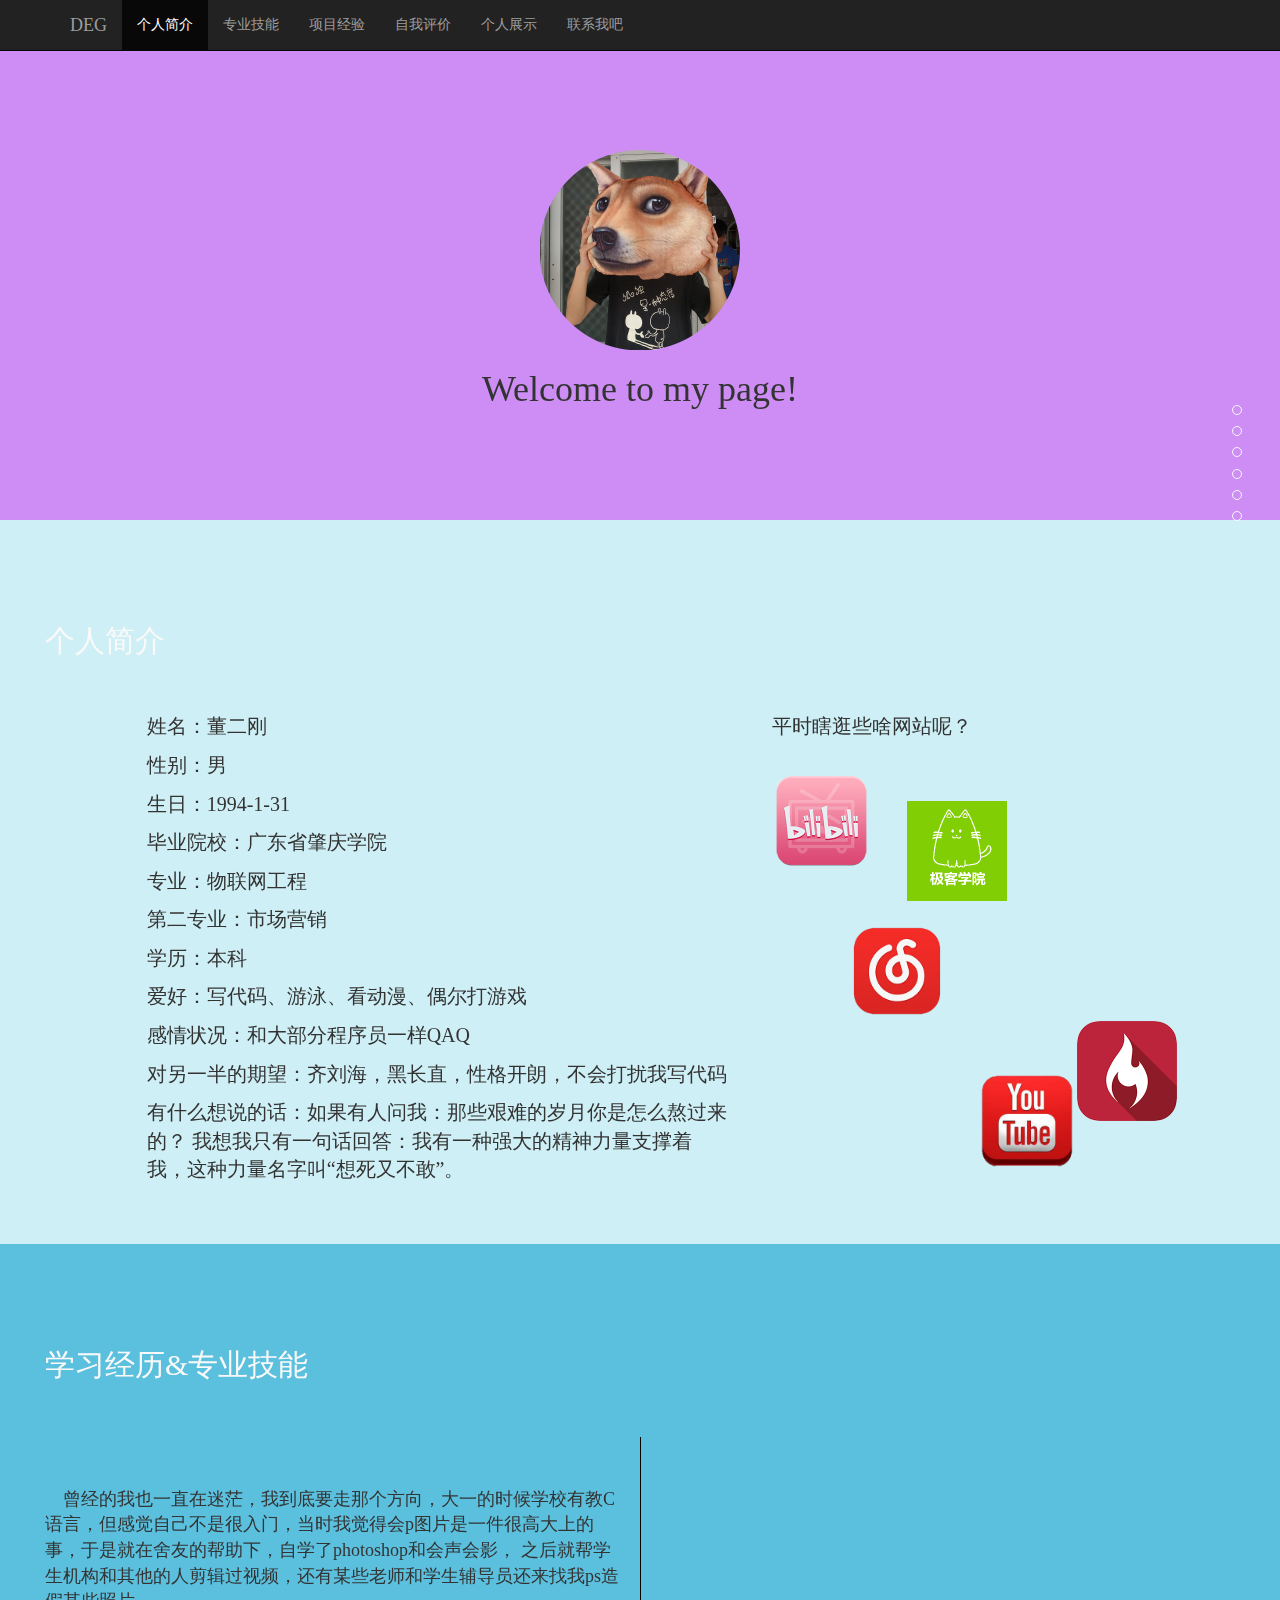
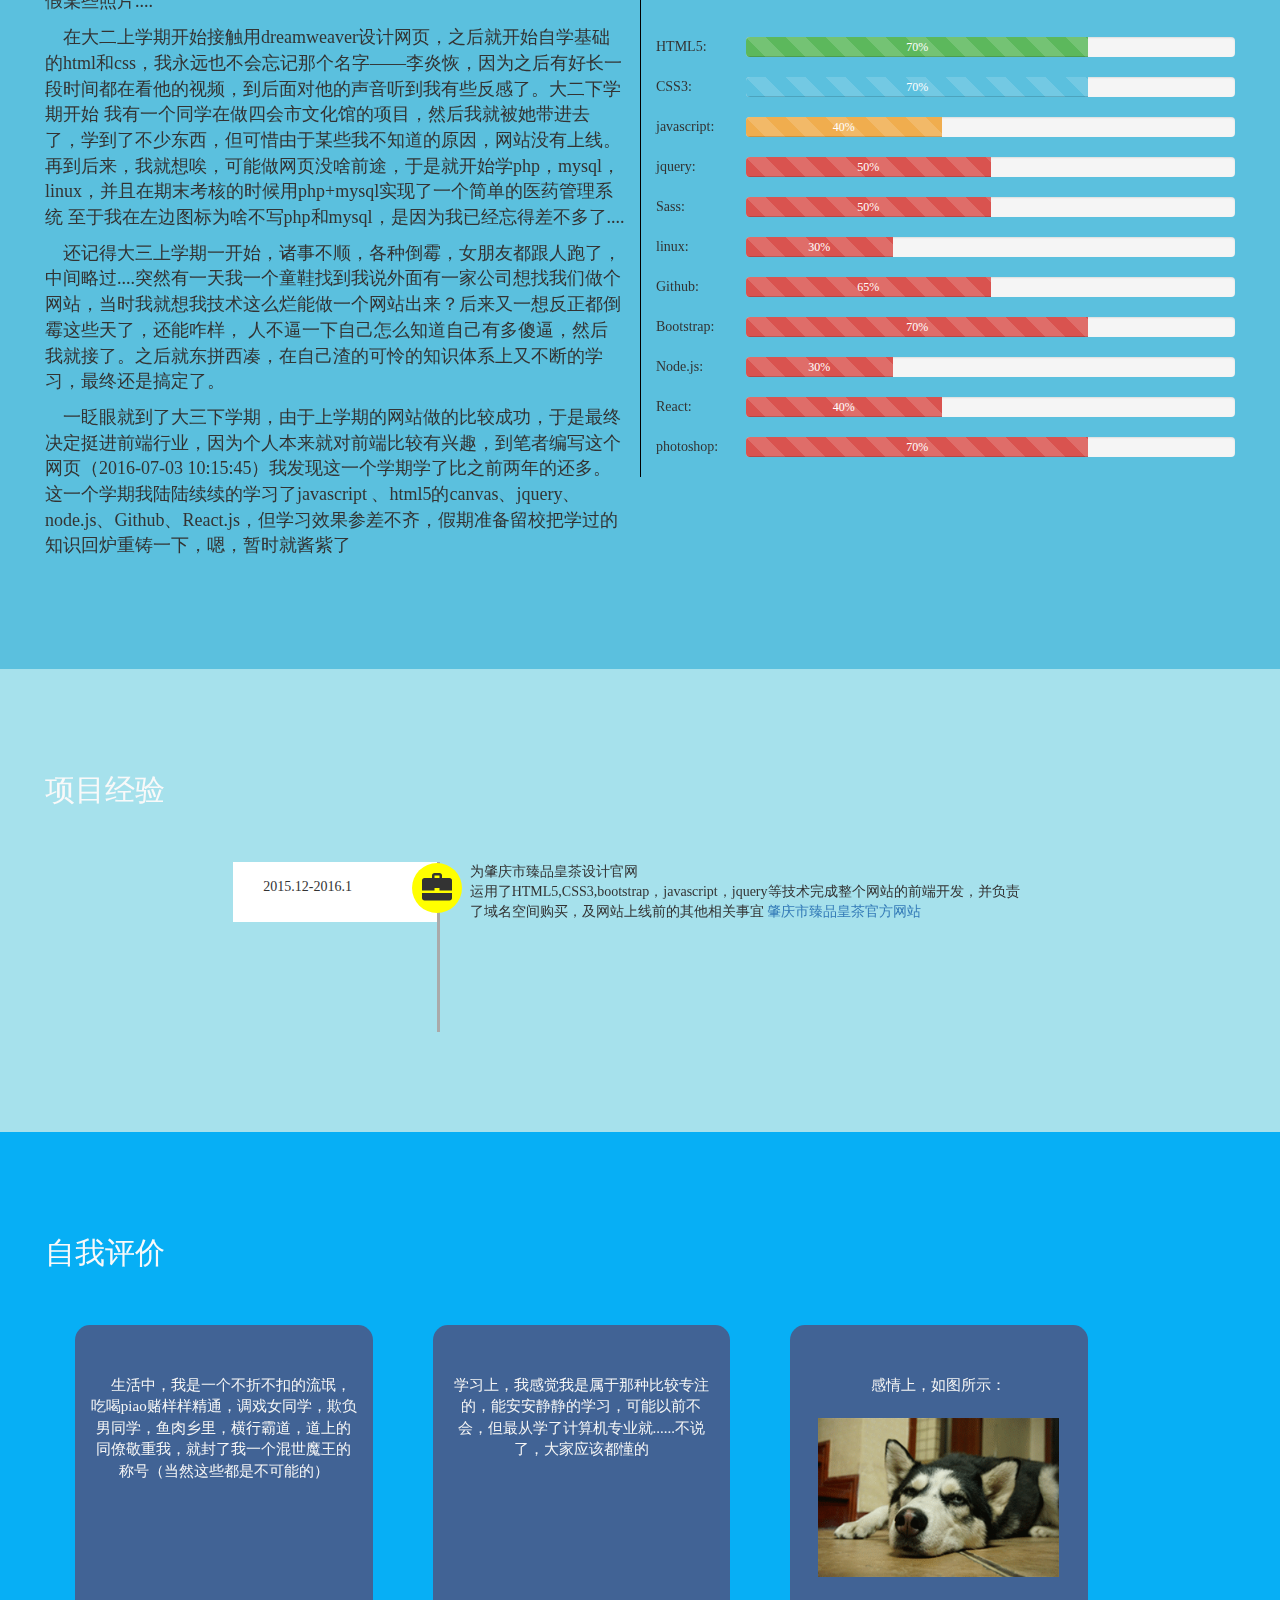
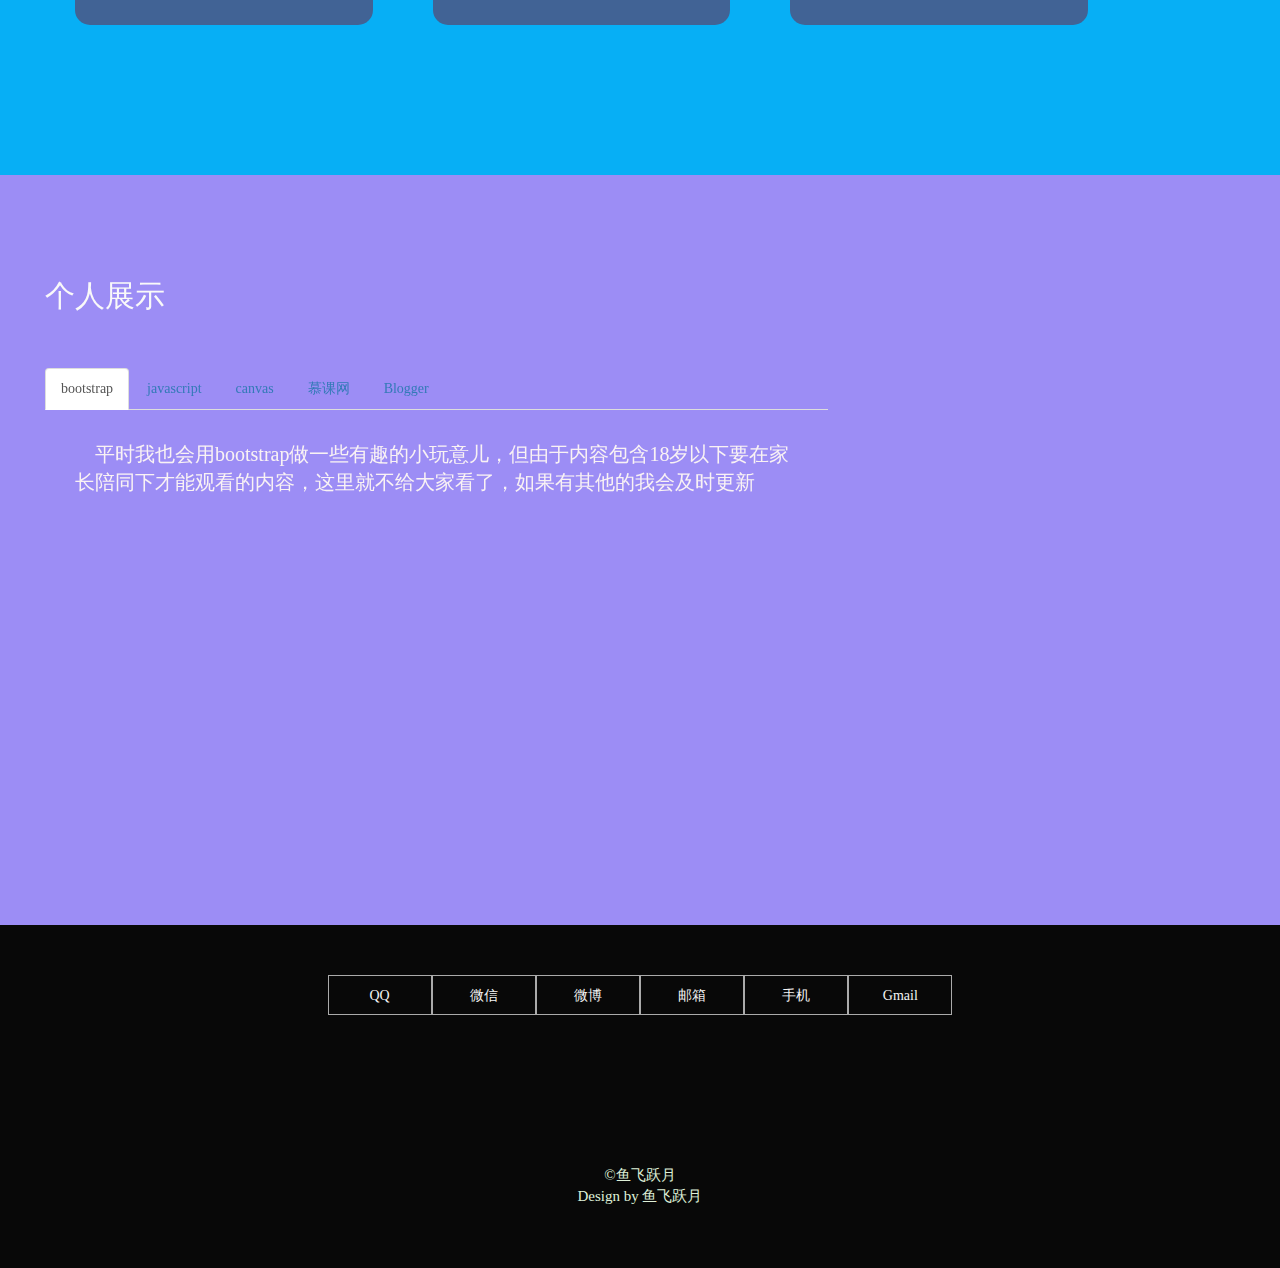
==== index.html @ 15afccb2 "new" ====
<!DOCTYPE html>
<html>
	<head>
		<meta charset="utf-8" />
		<title>DEG</title>
        <meta name="viewport" content="width=device-width, initial-scale=1">
		<link rel="stylesheet" href="css/bootstrap.min.css" />
		<link rel="stylesheet" href="css/style.css" />
	</head>
	<body>
		<!--导航栏-->
        <nav class="navbar navbar-inverse navbar-fixed-top" role="navigation">
			<div class="container">
				<div class="navbar-header">
					<button class="navbar-toggle" type="button" data-toggle="collapse" data-target=".navbar-responsive-collapse">
						<span class="sr-only"></span>
						<span class="icon-bar"></span>
						<span class="icon-bar"></span>
						<span class="icon-bar"></span>
					</button>
					<a href="##" class="navbar-brand">DEG</a>
				</div>
				<div class="collapse navbar-collapse navbar-responsive-collapse">
					<ul class="nav navbar-nav" id="nav-content">
				          <li><a href="#introduction">个人简介</a></li>
				          <li><a href="#skill">专业技能</a></li>
				          <li><a href="#experience">项目经验</a></li>
				          <li><a href="#evaluation">自我评价</a></li>
				          <li><a href="#show">个人展示</a></li>
				          <li><a href="#contact">联系我吧</a></li>                         	
					</ul>					
				</div>
				</div>
			</nav>
			<!--滚动浮点-->
			<div class="side-nav" id="toggle">
 					<a href="#introduction"></a>
 					<a href="#skill"></a>
 					<a href="#experience"></a>
 					<a href="#evaluation"></a>
 					<a href="#show"></a>
 					<a href="#contact"></a>
			</div>
			<!--个人简介-->
			<div class="container-fluid touxiang">
				<div class="row">
					<div class="col-md-12 header">
					<img src="img/head.png" />
					<h1>Welcome to my page!</h1>
				</div>
			</div>
				
			</div>
			<div id="introduction" class="container-fluid">
				<div class="row">
					<div class="col-md-12">
						<div class="col-md-12 title">个人简介</div>
						<div class="col-md-6 col-md-offset-1 introduction-left">
							<p>姓名：董二刚</p>
							<p>性别：男</p>
							<p>生日：1994-1-31</p>
							<p>毕业院校：广东省肇庆学院</p>
							<p>专业：物联网工程</p>
							<p>第二专业：市场营销</p>
							<p>学历：本科</p>
							<p>爱好：写代码、游泳、看动漫、偶尔打游戏</p>
							<p>感情状况：和大部分程序员一样QAQ</p>
							<p>对另一半的期望：齐刘海，黑长直，性格开朗，不会打扰我写代码</p>
							<p>有什么想说的话：如果有人问我：那些艰难的岁月你是怎么熬过来的？ 我想我只有一句话回答：我有一种强大的精神力量支撑着我，这种力量名字叫“想死又不敢”。</p>
						</div>
						<div class="col-md-4 introduction-right">
                            <div class="col-md-12 introduction-right-hander">平时瞎逛些啥网站呢？</div>
                            <div class="col-md-12 wz">
                            	
                            		<img src="img/bilibili.png" id="bilbili" />
                           	
                            		<img src="img/jike.png" id="jike" />
                           	
                            		<img src="img/muke.png" id="muke" />
                           	
                            		<img src="img/wangyiyun.png" id="wangyiyun" />

                            		<img src="img/youtube.png" id="youtube" />
                            	
                            </div>
						</div>
					</div>
				</div>
			</div>
			<!--专业技能-->
			<div id="skill" class="container-fluid">
				<div class="row">
					<div class="col-md-12">
						<div class="col-md-12 title">学习经历&专业技能</div>
                        <div class="col-md-6 col-md-push-6 skill-left">
                    		<span class="skill-label">HTML5:</span>
							<div class="progress progress-striped active">
							    <div class="progress-bar progress-bar-success" style="width:70%">70%</div>
							</div> 							
							<span class="skill-label">CSS3:</span>
							<div class="progress progress-striped active">
								<div class="progress-bar progress-bar-info" style="width:70%">70%</div>
							</div> 
							<span class="skill-label">javascript:</span>
							<div class="progress progress-striped active">
								<div class="progress-bar progress-bar-warning" style="width:40%">40%</div>
							</div> 
							<span class="skill-label">jquery:</span>
							<div class="progress progress-striped active">
								<div class="progress-bar progress-bar-danger" style="width:50%">50%</div>
							</div>
							<span class="skill-label">Sass:</span>
							<div class="progress progress-striped active">
								<div class="progress-bar progress-bar-danger" style="width:50%">50%</div>
							</div>  
							<span class="skill-label">linux:</span>
							<div class="progress progress-striped active">
								<div class="progress-bar progress-bar-danger" style="width:30%">30%</div>
							</div> 
							<span class="skill-label">Github:</span>
							<div class="progress progress-striped active">
								<div class="progress-bar progress-bar-danger" style="width:50%">65%</div>
							</div>
							<span class="skill-label">Bootstrap:</span>
							<div class="progress progress-striped active">
								<div class="progress-bar progress-bar-danger" style="width:70%">70%</div>
							</div>  
							<span class="skill-label">Node.js:</span>
							<div class="progress progress-striped active">
								<div class="progress-bar progress-bar-danger" style="width:30%">30%</div>
							</div>  
							<span class="skill-label">React:</span>
							<div class="progress progress-striped active">
								<div class="progress-bar progress-bar-danger" style="width:40%">40%</div>
							</div>  
							<span class="skill-label">photoshop:</span>
							<div class="progress progress-striped active">
								<div class="progress-bar progress-bar-danger" style="width:70%">70%</div>
							</div>  							
                        </div>
                        <div class="col-md-6 col-md-pull-6 skill-right">
                            <p>&nbsp;&nbsp;&nbsp;&nbsp;曾经的我也一直在迷茫，我到底要走那个方向，大一的时候学校有教C语言，但感觉自己不是很入门，当时我觉得会p图片是一件很高大上的事，于是就在舍友的帮助下，自学了photoshop和会声会影，
                            	之后就帮学生机构和其他的人剪辑过视频，还有某些老师和学生辅导员还来找我ps造假某些照片....</p>
                            <p>&nbsp;&nbsp;&nbsp;&nbsp;在大二上学期开始接触用dreamweaver设计网页，之后就开始自学基础的html和css，我永远也不会忘记那个名字——李炎恢，因为之后有好长一段时间都在看他的视频，到后面对他的声音听到我有些反感了。大二下学期开始
                                                                             我有一个同学在做四会市文化馆的项目，然后我就被她带进去了，学到了不少东西，但可惜由于某些我不知道的原因，网站没有上线。再到后来，我就想唉，可能做网页没啥前途，于是就开始学php，mysql，linux，并且在期末考核的时候用php+mysql实现了一个简单的医药管理系统
                                                                             至于我在左边图标为啥不写php和mysql，是因为我已经忘得差不多了....</p>
                            <p>&nbsp;&nbsp;&nbsp;&nbsp;还记得大三上学期一开始，诸事不顺，各种倒霉，女朋友都跟人跑了，中间略过....突然有一天我一个童鞋找到我说外面有一家公司想找我们做个网站，当时我就想我技术这么烂能做一个网站出来？后来又一想反正都倒霉这些天了，还能咋样，
                            	人不逼一下自己怎么知道自己有多傻逼，然后我就接了。之后就东拼西凑，在自己渣的可怜的知识体系上又不断的学习，最终还是搞定了。</p>
                            <p>&nbsp;&nbsp;&nbsp;&nbsp;一眨眼就到了大三下学期，由于上学期的网站做的比较成功，于是最终决定挺进前端行业，因为个人本来就对前端比较有兴趣，到笔者编写这个网页（2016-07-03 10:15:45）我发现这一个学期学了比之前两年的还多。这一个学期我陆陆续续的学习了javascript
                                                                               、html5的canvas、jquery、node.js、Github、React.js，但学习效果参差不齐，假期准备留校把学过的知识回炉重铸一下，嗯，暂时就酱紫了</p>
                        </div>
					</div>
				</div>				
			</div>
			<!--项目经验-->
			<div id="experience" class="container-fluid">
				<div class="row">
					<div class="col-md-12">
						<div class="col-md-12 title">项目经验</div>
						<div class="col-md-2 col-xs-4 col-xs-offset-2 expercise-left">
							<p>2015.12-2016.1</p>
							<span class="glyphicon glyphicon-briefcase"></span>
						</div>
						<div class="col-md-6 col-xs-6 expercise-right">
							<p>为肇庆市臻品皇茶设计官网<br />	运用了HTML5,CSS3,bootstrap，javascript，jquery等技术完成整个网站的前端开发，并负责了域名空间购买，及网站上线前的其他相关事宜
							    <a href="http://www.royaltea.gd.cn/" target="_blank">肇庆市臻品皇茶官方网站</a></p>
						</div>
					</div>
				</div>				
			</div>
			<!--自我评价-->
			<div id="evaluation" class="container-fluid">
				<div class="row">
					<div class="col-md-12">
						<div class="col-md-12 title">自我评价</div>
						<div class="col-md-12 evaluation-main">
							<div class="col-md-3 live">
								<p>&nbsp;&nbsp;&nbsp;&nbsp;生活中，我是一个不折不扣的流氓，吃喝piao赌样样精通，调戏女同学，欺负男同学，鱼肉乡里，横行霸道，道上的同僚敬重我，就封了我一个混世魔王的称号（当然这些都是不可能的）</p>
							</div>
							<div class="col-md-3 study">
								<p>学习上，我感觉我是属于那种比较专注的，能安安静静的学习，可能以前不会，但最从学了计算机专业就......不说了，大家应该都懂的</p>
							</div>
							<div class="col-md-3 emotion">
								<p>感情上，如图所示：<br /><br />
							    <img src="img/alone.gif" style="width: 90%;" /></p>
							</div>
						</div>
					</div>
				</div>				
			</div>
			<div id="show" class="container-fluid">
				<div class="row">
					<div class="col-md-12">
						<div class="col-md-12 title">个人展示</div>
						<div class="col-md-8">
							<ul id="myTab" class="nav nav-tabs" role="tablist">
				
							    <li class="active"><a href="#bootstrap" role="tab" data-toggle="tab">bootstrap</a></li>
							    <li><a href="#javascript" role="tab" data-toggle="tab">javascript</a></li>
								<li><a href="#canvas" role="tab" data-toggle="tab">canvas</a></li>
								<li><a href="#imooc" role="tab" data-toggle="tab">慕课网</a></li>
								<li><a href="#blogger" role="tab" data-toggle="tab">Blogger</a></li>
								
								
							</ul>
							<!-- 选项卡面板 -->
							<div id="myTabContent" class="tab-content">
								<div class="tab-pane fade in active show-tab" id="bootstrap">
									<p>&nbsp;&nbsp;&nbsp;&nbsp;平时我也会用bootstrap做一些有趣的小玩意儿，但由于内容包含18岁以下要在家长陪同下才能观看的内容，这里就不给大家看了，如果有其他的我会及时更新
									
									</p>
								</div>
								<div class="tab-pane fade show-tab" id="javascript">
									<img src="img/wuziqi.png"  style="height: 400px;"/>
									<p>这是利用canvas绘图，js做底层算法设计的一个自适应的五子棋小游戏，已经挂载在github上<br><a href="http://dongeg.github.io/chass/" target="_blank">点击进入</a></p>
								</div>
								<div class="tab-pane fade show-tab" id="canvas">
									<img src="img/star.png" style="height: 400px;" />
									<p>利用canvas绘制的星空图，星星和月亮位置随机<a href="http://dongeg.github.io/index/" target="_blank">点击进入</a></p>
								</div>
								<div class="tab-pane fade show-tab" id="imooc">
									<p>&nbsp;&nbsp;&nbsp;&nbsp;为什么我要加一栏慕课网呢，因为我现在的技能大部分都是从慕课网学来的，之前在慕课网学习市场已经有<b>400多个小时</b>，但是，由于我在慕课网发表了一些不当言论（其实就是发了一个1024的链接QAQ）然后就被封号了,
										不过我又重新申请了一个，希望和大家一起进步，在这里发一个慕课官网的友情链接吧，毕竟学习了那么多知识，都没花一分钱<a href="http://www.imooc.com" target="_blank">慕课网</a></p>
								</div>
								<div class="tab-pane fade show-tab" id="blogger">
									<p>&nbsp;&nbsp;&nbsp;&nbsp;空闲的时候也会去blogger上面去写博客，大家有空可以去看看（ps：需要科学上网）<a href="http://dongergang.blogspot.com/" target="_blank">blogger</a></p>
								</div>
							</div>
						</div>
					</div>
				</div>				
			</div>
			<div id="contact">
				<div class="row">
					<div class="col-md-12">
							<div class="col-md-1 col-md-offset-3 contact" id="q">
	                             <span style="color: #F5F5F5;">QQ</span>
	                             <span id="qq" class="classicon">QQ</span>
				                     <div class="erweima">
									     <img id="qp" src="img/423347094296621277.png" />
									 </div>   
							</div>						
							<div class="col-md-1 contact" id="wx">          
	                             <span style="color: #F5F5F5;">微信</span>
	                             <span id="weixin" class="classicon" >微信</span>
			                     <div class="erweima">
								     <img id="wp" src="img/271467058167623902.jpg" />
								 </div>
							</div>
						<div class="col-md-1 contact">
                             <a href="#">微博</a>
                             <span id="weibo" class="classicon"><a href="http://www.weibo.com/u/2721193115?refer_flag=1005050010_&is_all=1" target="_blank">微博</a></span>
						</div>
						<div class="col-md-1 contact"
						     data-toggle="tooltip" 
                             data-placement="bottom" 
                             data-original-title="821220992@qq.com"
						     >
                             <a href="#">邮箱</a>
                             <span id="mail" class="classicon">邮箱</span>
						</div>
						<div class="col-md-1 contact"
						     data-toggle="tooltip" 
                             data-placement="bottom" 
                             data-original-title="13202629601"						
						     >
                             <a href="#">手机</a>
                             <span id="phone" class="classicon">手机</span>
						</div>
						<div class="col-md-1 contact"
						     data-toggle="tooltip" 
                             data-placement="bottom" 
                             data-original-title="199312306017deg@gmail.com"
						     >
                             <a href="#">Gmail</a>
                             <span id="gmail" class="classicon">gmail</span>
						</div>
						<div class="col-md-12 banquan">
							<p>©鱼飞跃月      <br/>Design by 鱼飞跃月</p>
						</div>
					</div>
				</div>				
			</div>
        <script type="text/javascript" src="js/jquery.js" ></script>
        <script type="text/javascript" src="js/bootstrap.min.js" ></script>
        <script src="js/script.js"></script>
        <script>
		  $(function(){
		    $('[data-toggle="tooltip"]').tooltip();
		  });
		</script>
	</body>   
</html>
---- css/style.css ----
body{
	padding-top: 50px;
	font-family: "幼圆";
	font-size: 14px;
}
.title{
	font-size: 30px;
	color: #F9F9F9;
	padding-top:100px ;
	padding-bottom: 50px;
}
.touxiang{
	background-color: #cd8df5;
}
.header{
	text-align: center;
	padding-top: 100px;
	padding-bottom: 100px;

}
.header img{
	width: 200px;
	height: 200px;
}
.side-nav{
	position: fixed;
	top: 45%;
	right:3%;
	z-index: 10px;
}
.side-nav a{
	margin-bottom: 0.8em;
	display: block;
	width: 10px;
	height: 10px;
	border: 1px solid #F9F9F9;
	border-radius: 50%;
}
/*解决左右出现滚动条问题*/
.row{
	margin-left:0px;
	margin-right:0px;
}
#introduction{
	padding-bottom: 50px;
	background-color: #ceeff5;
	/*height: 750px;*/
}
.introduction-left{
	
	/*height: 500px;*/
	
}
.introduction-left p{
	font-size: 20px;
}
.introduction-right{
	
	height: 476px;
	
}
.introduction-right-hander{
	font-size: 20px;
	padding-bottom: 30px;
}
.bil{
	position: absolute;
}
.wz img{
	width: 100px;
	height: 100px;
}

#skill{
	background-color: #5BC0DE;
	padding-bottom: 100px;
}
.skill-label{
	display: inline-block;
	width: 90px;
	float: left;
}
.skill-left{
	padding-top: 200px;
	border-left: 1px solid #000000;
	
}
.skill-right{
	padding-top: 50px;
	
}
.skill-right p{
	font-size: 18px;
}
#experience{
	background-color: #A6E1EC;
	padding-bottom: 100px;
	/*height: 750px;*/
}
.expercise-left{
	position: relative;
	background: #FFf;
	padding: 15px 30px;
}
.expercise-left span{
	position: absolute;
	z-index: 1;
	right: -25px;
	width: 50px;
	height: 50px;
	line-height: 50px;
	text-align: center;
	font-size: 30px;
	background: #FFFF00;
	border-radius: 50%;
}
.expercise-right{
	border-left: 3px solid #aaa;
	padding-left: 30px;
	padding-bottom: 100px;
}
#evaluation{
	background-color: #07aff5;
	/*height: 750px;*/
}
.evaluation-main div{
	margin-left: 30px;
	margin-right: 30px;
	margin-bottom: 150px;
	padding-top: 50px;
	background-color:rgba(123,23,54,0.5);
	height: 300px;
	border-radius: 15px;
	text-align: center;
}
.evaluation-main p{
	color: #F5F5F5;
	font-size: 15px;
}

#show{
	background-color: #9c8df5;
	height: 750px;
}
#contact{
	background-color: #080808;
	padding-top: 50px;
	/*height: 750px;*/
}
.contact{
	height: 40px;
	line-height: 40px;
	text-align: center;
	border: 1px solid #aaa;
	
}
.contact a{
	color: #F5F5F5;
}
.classicon{
	width: 100%;
	height: 100%;
	position: absolute;
	left: 0px;
	top: 0;
	color: #FFFFFF;
	opacity: 0;
}
.classicon a{
   color: #FFFFFF;
}
.classicon:hover{	
	opacity: 0.8;
	transform: opacity 0.5s;
	-weblit-transition:opacity 0.5s;
}
#weixin:hover{
	background:#62b900;
}
#qq:hover{
	background: #5BC0DE;
}
#weibo:hover{
	background: #C9302C;
}
#mail:hover{
	background: #5CB85C;
}
#gmail:hover{
	background: #D43F3A;
}
#phone:hover{
	background: #1B6D85;
}
.erweima{
    position:absolute;
    top: 60px;
    z-index: 1;
}
.erweima img{
	width: 200px;
	height: 200px;
	
}
@keyframes move{
   0%{
	  -webkit-transform: rotate(0deg);
	  -moz-transform: rotate(0deg);
	  transform:rotate(0deg);
   }
   25%{
	  -webkit-transform: rotate(30deg);
	  -moz-transform: rotate(0deg);
	  transform:rotate(30deg);
   }
   50%{
	  -webkit-transform: rotate(0deg);
	  -moz-transform: rotate(0deg);
	  transform:rotate(0deg);
   }
   75%{
	  -webkit-transform: rotate(-30deg);
	  -moz-transform: rotate(0deg);
	  transform:rotate(-30deg);
   }
   100%{
	  -webkit-transform: rotate(0deg);
	  -moz-transform: rotate(0deg);
	  transform:rotate(0deg);
   }

}
#bilbili{
	position: absolute;
	z-index: 2;
    animation-name:move;
    animation-duration: 5s;
    animation-timing-function:ease;
    animation-iteration-count:infinite;
}
#jike{
	position: absolute;
	top: 30px;
	left: 150px;
	z-index: 1;
    animation-name:move;
    animation-duration: 5s;
    animation-timing-function:ease;
    animation-iteration-count:infinite;
}
#wangyiyun{
	position: absolute;
	top: 150px;
	left: 90px;
	z-index: 1;
    animation-name:move;
    animation-duration: 5s;
    animation-timing-function:ease;
    animation-iteration-count:infinite;
}
#youtube{
	position: absolute;
	top: 300px;
	left: 220px;
	z-index: 1;
    animation-name:move;
    animation-duration: 5s;
    animation-timing-function:ease;
    animation-iteration-count:infinite;
}
#muke{
	position: absolute;
	top: 250px;
	left: 320px;
	z-index: 1;
    animation-name:move;
    animation-duration: 5s;
    animation-timing-function:ease;
    animation-iteration-count:infinite;
}
.show-tab{
	padding: 30px;
}
.show-tab p{
	font-size: 20px;
	color: #F9F2F4;
}
.banquan{
	text-align: center;
	padding-top: 150px;
	padding-bottom: 50px;
	font-size: 15px;
	color: #DFF0D8;
}
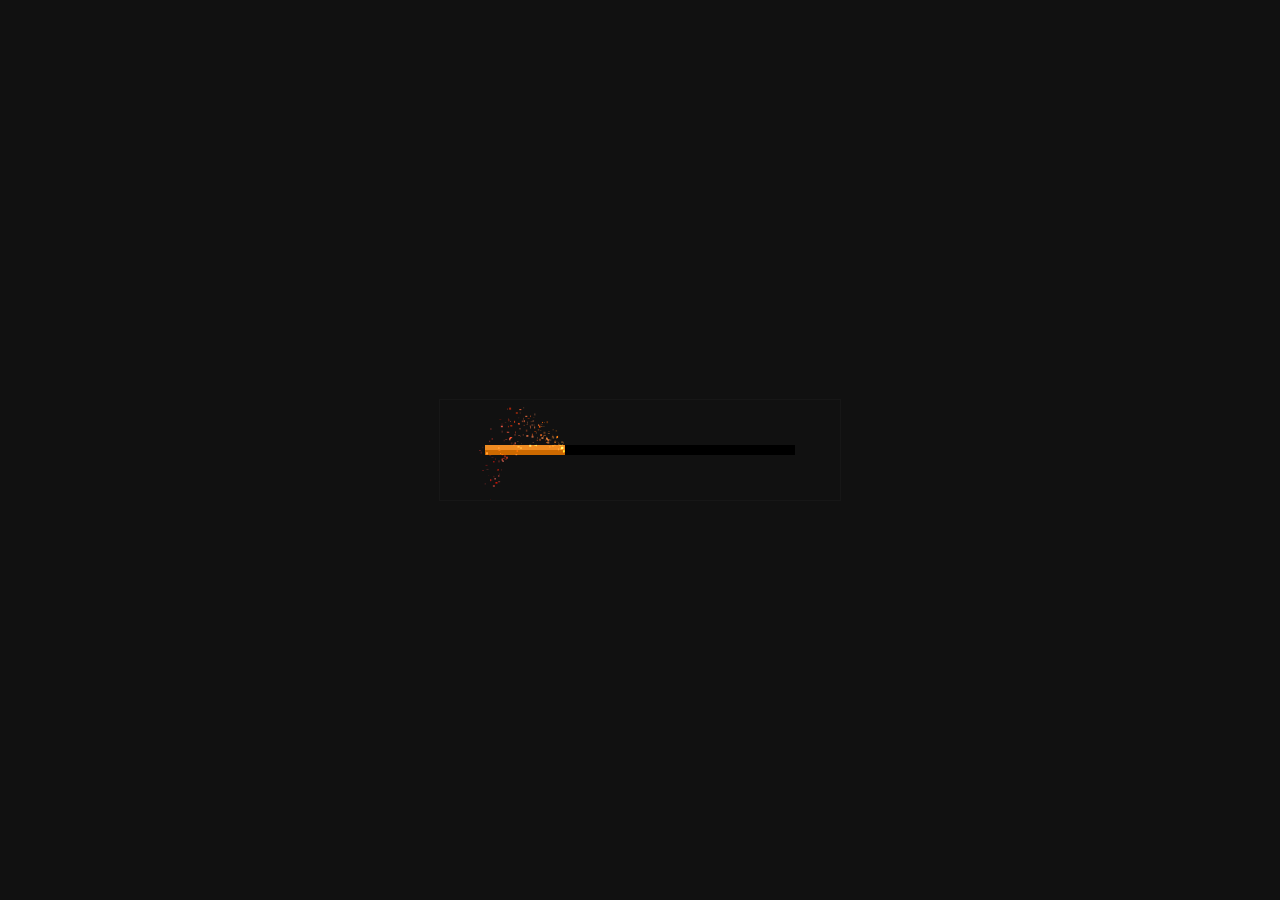
==== commit a48d5072: "change index" ====
--- a/index.html
+++ b/index.html
@@ -1,293 +1,25 @@
 <!DOCTYPE html>
 <html>
+
 	<head>
-		<meta charset="utf-8" />
-		<title>DEG</title>
-        <meta name="viewport" content="width=device-width, initial-scale=1">
-		<link rel="stylesheet" href="css/bootstrap.min.css" />
-		<link rel="stylesheet" href="css/style.css" />
+
+		<meta charset="UTF-8">
+    
+		<title>Light Loader - CodePen</title>
+    <link rel="stylesheet" href="css/loading.css" />
+		<script src="js/prefixfree.min.js"></script>
 	</head>
 	<body>
-		<!--导航栏-->
-        <nav class="navbar navbar-inverse navbar-fixed-top" role="navigation">
-			<div class="container">
-				<div class="navbar-header">
-					<button class="navbar-toggle" type="button" data-toggle="collapse" data-target=".navbar-responsive-collapse">
-						<span class="sr-only"></span>
-						<span class="icon-bar"></span>
-						<span class="icon-bar"></span>
-						<span class="icon-bar"></span>
-					</button>
-					<a href="##" class="navbar-brand">DEG</a>
-				</div>
-				<div class="collapse navbar-collapse navbar-responsive-collapse">
-					<ul class="nav navbar-nav" id="nav-content">
-				          <li><a href="#introduction">个人简介</a></li>
-				          <li><a href="#skill">专业技能</a></li>
-				          <li><a href="#experience">项目经验</a></li>
-				          <li><a href="#evaluation">自我评价</a></li>
-				          <li><a href="#show">个人展示</a></li>
-				          <li><a href="#contact">联系我吧</a></li>                         	
-					</ul>					
-				</div>
-				</div>
-			</nav>
-			<!--滚动浮点-->
-			<div class="side-nav" id="toggle">
- 					<a href="#introduction"></a>
- 					<a href="#skill"></a>
- 					<a href="#experience"></a>
- 					<a href="#evaluation"></a>
- 					<a href="#show"></a>
- 					<a href="#contact"></a>
-			</div>
-			<!--个人简介-->
-			<div class="container-fluid touxiang">
-				<div class="row">
-					<div class="col-md-12 header">
-					<img src="img/head.png" />
-					<h1>Welcome to my page!</h1>
-				</div>
-			</div>
-				
-			</div>
-			<div id="introduction" class="container-fluid">
-				<div class="row">
-					<div class="col-md-12">
-						<div class="col-md-12 title">个人简介</div>
-						<div class="col-md-6 col-md-offset-1 introduction-left">
-							<p>姓名：董二刚</p>
-							<p>性别：男</p>
-							<p>生日：1994-1-31</p>
-							<p>毕业院校：广东省肇庆学院</p>
-							<p>专业：物联网工程</p>
-							<p>第二专业：市场营销</p>
-							<p>学历：本科</p>
-							<p>爱好：写代码、游泳、看动漫、偶尔打游戏</p>
-							<p>感情状况：和大部分程序员一样QAQ</p>
-							<p>对另一半的期望：齐刘海，黑长直，性格开朗，不会打扰我写代码</p>
-							<p>有什么想说的话：如果有人问我：那些艰难的岁月你是怎么熬过来的？ 我想我只有一句话回答：我有一种强大的精神力量支撑着我，这种力量名字叫“想死又不敢”。</p>
-						</div>
-						<div class="col-md-4 introduction-right">
-                            <div class="col-md-12 introduction-right-hander">平时瞎逛些啥网站呢？</div>
-                            <div class="col-md-12 wz">
-                            	
-                            		<img src="img/bilibili.png" id="bilbili" />
-                           	
-                            		<img src="img/jike.png" id="jike" />
-                           	
-                            		<img src="img/muke.png" id="muke" />
-                           	
-                            		<img src="img/wangyiyun.png" id="wangyiyun" />
+		<script src="js/loading.js"></script>
+		<div style="text-align:center;clear:both">
+			<script src="/gg_bd_ad_720x90.js" type="text/javascript"></script>
+			<script src="/follow.js" type="text/javascript"></script>
+			<script>
+				window.onload=function(){
+					setTimeout("window.location.href='index.html'",2750);
+				}
+			</script>
+		</div>
+	</body>
 
-                            		<img src="img/youtube.png" id="youtube" />
-                            	
-                            </div>
-						</div>
-					</div>
-				</div>
-			</div>
-			<!--专业技能-->
-			<div id="skill" class="container-fluid">
-				<div class="row">
-					<div class="col-md-12">
-						<div class="col-md-12 title">学习经历&专业技能</div>
-                        <div class="col-md-6 col-md-push-6 skill-left">
-                    		<span class="skill-label">HTML5:</span>
-							<div class="progress progress-striped active">
-							    <div class="progress-bar progress-bar-success" style="width:70%">70%</div>
-							</div> 							
-							<span class="skill-label">CSS3:</span>
-							<div class="progress progress-striped active">
-								<div class="progress-bar progress-bar-info" style="width:70%">70%</div>
-							</div> 
-							<span class="skill-label">javascript:</span>
-							<div class="progress progress-striped active">
-								<div class="progress-bar progress-bar-warning" style="width:40%">40%</div>
-							</div> 
-							<span class="skill-label">jquery:</span>
-							<div class="progress progress-striped active">
-								<div class="progress-bar progress-bar-danger" style="width:50%">50%</div>
-							</div>
-							<span class="skill-label">Sass:</span>
-							<div class="progress progress-striped active">
-								<div class="progress-bar progress-bar-danger" style="width:50%">50%</div>
-							</div>  
-							<span class="skill-label">linux:</span>
-							<div class="progress progress-striped active">
-								<div class="progress-bar progress-bar-danger" style="width:30%">30%</div>
-							</div> 
-							<span class="skill-label">Github:</span>
-							<div class="progress progress-striped active">
-								<div class="progress-bar progress-bar-danger" style="width:50%">65%</div>
-							</div>
-							<span class="skill-label">Bootstrap:</span>
-							<div class="progress progress-striped active">
-								<div class="progress-bar progress-bar-danger" style="width:70%">70%</div>
-							</div>  
-							<span class="skill-label">Node.js:</span>
-							<div class="progress progress-striped active">
-								<div class="progress-bar progress-bar-danger" style="width:30%">30%</div>
-							</div>  
-							<span class="skill-label">React:</span>
-							<div class="progress progress-striped active">
-								<div class="progress-bar progress-bar-danger" style="width:40%">40%</div>
-							</div>  
-							<span class="skill-label">photoshop:</span>
-							<div class="progress progress-striped active">
-								<div class="progress-bar progress-bar-danger" style="width:70%">70%</div>
-							</div>  							
-                        </div>
-                        <div class="col-md-6 col-md-pull-6 skill-right">
-                            <p>&nbsp;&nbsp;&nbsp;&nbsp;曾经的我也一直在迷茫，我到底要走那个方向，大一的时候学校有教C语言，但感觉自己不是很入门，当时我觉得会p图片是一件很高大上的事，于是就在舍友的帮助下，自学了photoshop和会声会影，
-                            	之后就帮学生机构和其他的人剪辑过视频，还有某些老师和学生辅导员还来找我ps造假某些照片....</p>
-                            <p>&nbsp;&nbsp;&nbsp;&nbsp;在大二上学期开始接触用dreamweaver设计网页，之后就开始自学基础的html和css，我永远也不会忘记那个名字——李炎恢，因为之后有好长一段时间都在看他的视频，到后面对他的声音听到我有些反感了。大二下学期开始
-                                                                             我有一个同学在做四会市文化馆的项目，然后我就被她带进去了，学到了不少东西，但可惜由于某些我不知道的原因，网站没有上线。再到后来，我就想唉，可能做网页没啥前途，于是就开始学php，mysql，linux，并且在期末考核的时候用php+mysql实现了一个简单的医药管理系统
-                                                                             至于我在左边图标为啥不写php和mysql，是因为我已经忘得差不多了....</p>
-                            <p>&nbsp;&nbsp;&nbsp;&nbsp;还记得大三上学期一开始，诸事不顺，各种倒霉，女朋友都跟人跑了，中间略过....突然有一天我一个童鞋找到我说外面有一家公司想找我们做个网站，当时我就想我技术这么烂能做一个网站出来？后来又一想反正都倒霉这些天了，还能咋样，
-                            	人不逼一下自己怎么知道自己有多傻逼，然后我就接了。之后就东拼西凑，在自己渣的可怜的知识体系上又不断的学习，最终还是搞定了。</p>
-                            <p>&nbsp;&nbsp;&nbsp;&nbsp;一眨眼就到了大三下学期，由于上学期的网站做的比较成功，于是最终决定挺进前端行业，因为个人本来就对前端比较有兴趣，到笔者编写这个网页（2016-07-03 10:15:45）我发现这一个学期学了比之前两年的还多。这一个学期我陆陆续续的学习了javascript
-                                                                               、html5的canvas、jquery、node.js、Github、React.js，但学习效果参差不齐，假期准备留校把学过的知识回炉重铸一下，嗯，暂时就酱紫了</p>
-                        </div>
-					</div>
-				</div>				
-			</div>
-			<!--项目经验-->
-			<div id="experience" class="container-fluid">
-				<div class="row">
-					<div class="col-md-12">
-						<div class="col-md-12 title">项目经验</div>
-						<div class="col-md-2 col-xs-4 col-xs-offset-2 expercise-left">
-							<p>2015.12-2016.1</p>
-							<span class="glyphicon glyphicon-briefcase"></span>
-						</div>
-						<div class="col-md-6 col-xs-6 expercise-right">
-							<p>为肇庆市臻品皇茶设计官网<br />	运用了HTML5,CSS3,bootstrap，javascript，jquery等技术完成整个网站的前端开发，并负责了域名空间购买，及网站上线前的其他相关事宜
-							    <a href="http://www.royaltea.gd.cn/" target="_blank">肇庆市臻品皇茶官方网站</a></p>
-						</div>
-					</div>
-				</div>				
-			</div>
-			<!--自我评价-->
-			<div id="evaluation" class="container-fluid">
-				<div class="row">
-					<div class="col-md-12">
-						<div class="col-md-12 title">自我评价</div>
-						<div class="col-md-12 evaluation-main">
-							<div class="col-md-3 live">
-								<p>&nbsp;&nbsp;&nbsp;&nbsp;生活中，我是一个不折不扣的流氓，吃喝piao赌样样精通，调戏女同学，欺负男同学，鱼肉乡里，横行霸道，道上的同僚敬重我，就封了我一个混世魔王的称号（当然这些都是不可能的）</p>
-							</div>
-							<div class="col-md-3 study">
-								<p>学习上，我感觉我是属于那种比较专注的，能安安静静的学习，可能以前不会，但最从学了计算机专业就......不说了，大家应该都懂的</p>
-							</div>
-							<div class="col-md-3 emotion">
-								<p>感情上，如图所示：<br /><br />
-							    <img src="img/alone.gif" style="width: 90%;" /></p>
-							</div>
-						</div>
-					</div>
-				</div>				
-			</div>
-			<div id="show" class="container-fluid">
-				<div class="row">
-					<div class="col-md-12">
-						<div class="col-md-12 title">个人展示</div>
-						<div class="col-md-8">
-							<ul id="myTab" class="nav nav-tabs" role="tablist">
-				
-							    <li class="active"><a href="#bootstrap" role="tab" data-toggle="tab">bootstrap</a></li>
-							    <li><a href="#javascript" role="tab" data-toggle="tab">javascript</a></li>
-								<li><a href="#canvas" role="tab" data-toggle="tab">canvas</a></li>
-								<li><a href="#imooc" role="tab" data-toggle="tab">慕课网</a></li>
-								<li><a href="#blogger" role="tab" data-toggle="tab">Blogger</a></li>
-								
-								
-							</ul>
-							<!-- 选项卡面板 -->
-							<div id="myTabContent" class="tab-content">
-								<div class="tab-pane fade in active show-tab" id="bootstrap">
-									<p>&nbsp;&nbsp;&nbsp;&nbsp;平时我也会用bootstrap做一些有趣的小玩意儿，但由于内容包含18岁以下要在家长陪同下才能观看的内容，这里就不给大家看了，如果有其他的我会及时更新
-									
-									</p>
-								</div>
-								<div class="tab-pane fade show-tab" id="javascript">
-									<img src="img/wuziqi.png"  style="height: 400px;"/>
-									<p>这是利用canvas绘图，js做底层算法设计的一个自适应的五子棋小游戏，已经挂载在github上<br><a href="http://dongeg.github.io/chass/" target="_blank">点击进入</a></p>
-								</div>
-								<div class="tab-pane fade show-tab" id="canvas">
-									<img src="img/star.png" style="height: 400px;" />
-									<p>利用canvas绘制的星空图，星星和月亮位置随机<a href="http://dongeg.github.io/index/" target="_blank">点击进入</a></p>
-								</div>
-								<div class="tab-pane fade show-tab" id="imooc">
-									<p>&nbsp;&nbsp;&nbsp;&nbsp;为什么我要加一栏慕课网呢，因为我现在的技能大部分都是从慕课网学来的，之前在慕课网学习市场已经有<b>400多个小时</b>，但是，由于我在慕课网发表了一些不当言论（其实就是发了一个1024的链接QAQ）然后就被封号了,
-										不过我又重新申请了一个，希望和大家一起进步，在这里发一个慕课官网的友情链接吧，毕竟学习了那么多知识，都没花一分钱<a href="http://www.imooc.com" target="_blank">慕课网</a></p>
-								</div>
-								<div class="tab-pane fade show-tab" id="blogger">
-									<p>&nbsp;&nbsp;&nbsp;&nbsp;空闲的时候也会去blogger上面去写博客，大家有空可以去看看（ps：需要科学上网）<a href="http://dongergang.blogspot.com/" target="_blank">blogger</a></p>
-								</div>
-							</div>
-						</div>
-					</div>
-				</div>				
-			</div>
-			<div id="contact">
-				<div class="row">
-					<div class="col-md-12">
-							<div class="col-md-1 col-md-offset-3 contact" id="q">
-	                             <span style="color: #F5F5F5;">QQ</span>
-	                             <span id="qq" class="classicon">QQ</span>
-				                     <div class="erweima">
-									     <img id="qp" src="img/423347094296621277.png" />
-									 </div>   
-							</div>						
-							<div class="col-md-1 contact" id="wx">          
-	                             <span style="color: #F5F5F5;">微信</span>
-	                             <span id="weixin" class="classicon" >微信</span>
-			                     <div class="erweima">
-								     <img id="wp" src="img/271467058167623902.jpg" />
-								 </div>
-							</div>
-						<div class="col-md-1 contact">
-                             <a href="#">微博</a>
-                             <span id="weibo" class="classicon"><a href="http://www.weibo.com/u/2721193115?refer_flag=1005050010_&is_all=1" target="_blank">微博</a></span>
-						</div>
-						<div class="col-md-1 contact"
-						     data-toggle="tooltip" 
-                             data-placement="bottom" 
-                             data-original-title="821220992@qq.com"
-						     >
-                             <a href="#">邮箱</a>
-                             <span id="mail" class="classicon">邮箱</span>
-						</div>
-						<div class="col-md-1 contact"
-						     data-toggle="tooltip" 
-                             data-placement="bottom" 
-                             data-original-title="13202629601"						
-						     >
-                             <a href="#">手机</a>
-                             <span id="phone" class="classicon">手机</span>
-						</div>
-						<div class="col-md-1 contact"
-						     data-toggle="tooltip" 
-                             data-placement="bottom" 
-                             data-original-title="199312306017deg@gmail.com"
-						     >
-                             <a href="#">Gmail</a>
-                             <span id="gmail" class="classicon">gmail</span>
-						</div>
-						<div class="col-md-12 banquan">
-							<p>©鱼飞跃月      <br/>Design by 鱼飞跃月</p>
-						</div>
-					</div>
-				</div>				
-			</div>
-        <script type="text/javascript" src="js/jquery.js" ></script>
-        <script type="text/javascript" src="js/bootstrap.min.js" ></script>
-        <script src="js/script.js"></script>
-        <script>
-		  $(function(){
-		    $('[data-toggle="tooltip"]').tooltip();
-		  });
-		</script>
-	</body>   
-</html>
+</html>--- a/css/loading.css
+++ b/css/loading.css
@@ -0,0 +1,63 @@
+body {
+	background: #111;
+}
+
+canvas {
+	background: #111;
+	border: 1px solid #171717;
+	display: block;
+	left: 50%;
+	margin: -51px 0 0 -201px;
+	position: absolute;
+	top: 50%;
+}
+* {
+	margin: 0;
+	padding: 0;
+	border: 0;
+	font-size: 100%;
+	font: inherit;
+	vertical-align: baseline;
+}
+/* HTML5 display-role reset for older browsers */
+
+article,
+aside,
+details,
+figcaption,
+figure,
+footer,
+header,
+hgroup,
+menu,
+nav,
+section {
+	display: block;
+}
+
+body {
+	line-height: 1;
+}
+
+ol,
+ul {
+	list-style: none;
+}
+
+blockquote,
+q {
+	quotes: none;
+}
+
+blockquote:before,
+blockquote:after,
+q:before,
+q:after {
+	content: '';
+	content: none;
+}
+
+table {
+	border-collapse: collapse;
+	border-spacing: 0;
+}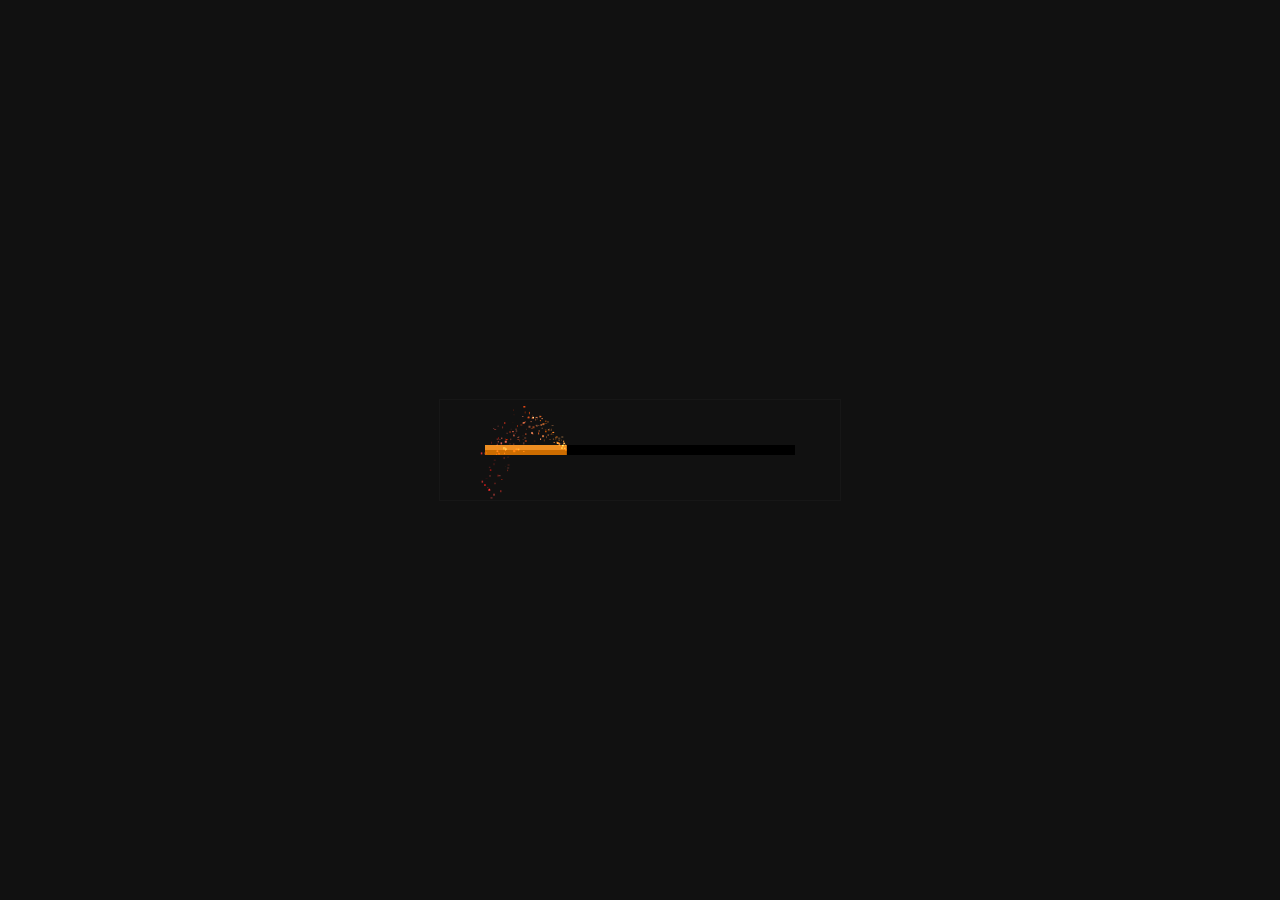
==== commit 4c5a768d: "change name" ====
--- a/index.html
+++ b/index.html
@@ -16,7 +16,7 @@
 			<script src="/follow.js" type="text/javascript"></script>
 			<script>
 				window.onload=function(){
-					setTimeout("window.location.href='index.html'",2750);
+					setTimeout("window.location.href='main.html'",2750);
 				}
 			</script>
 		</div>
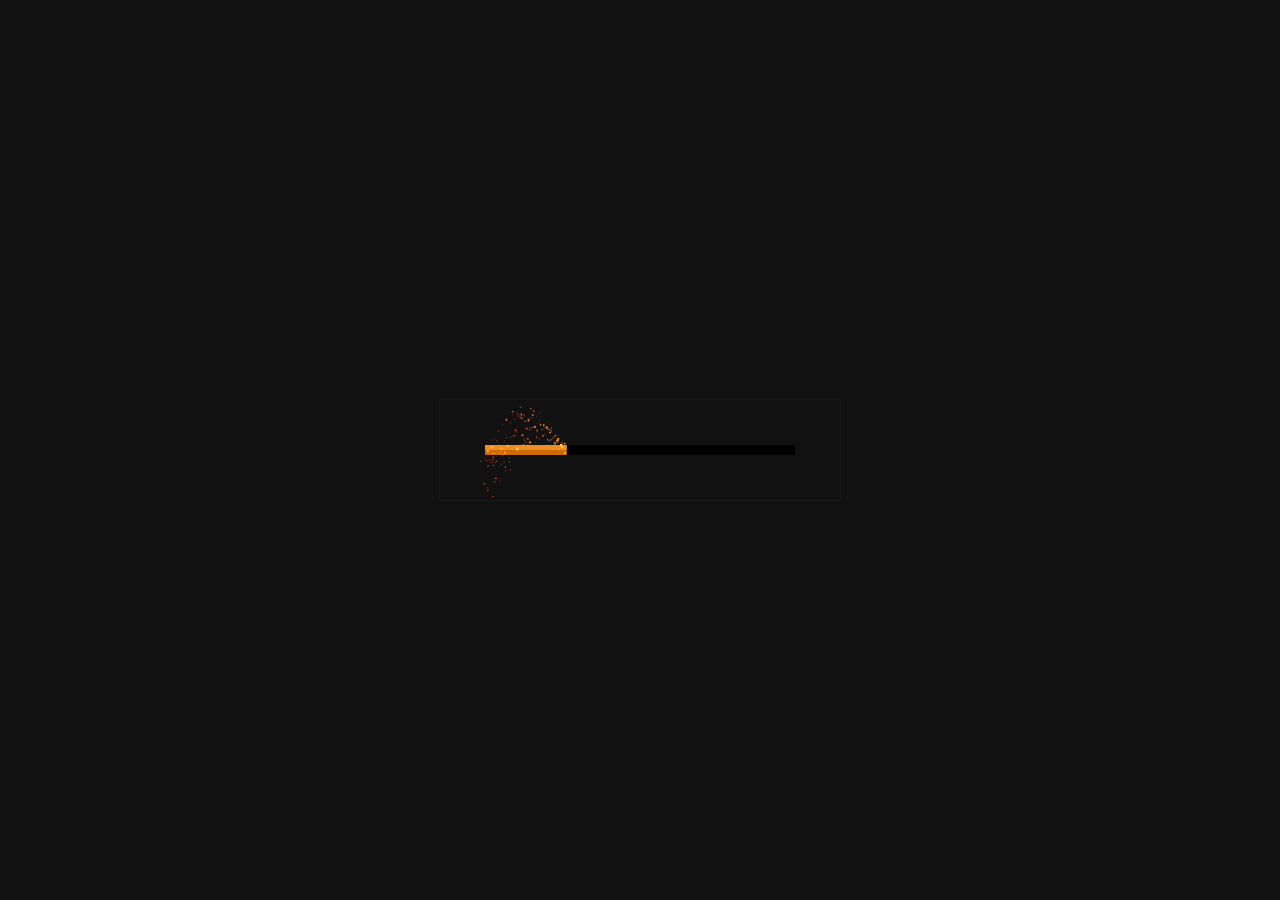
==== commit 0867adf3: "1" ====
--- a/index.html
+++ b/index.html
@@ -5,15 +5,13 @@
 
 		<meta charset="UTF-8">
     
-		<title>Light Loader - CodePen</title>
-    <link rel="stylesheet" href="css/loading.css" />
+		<title>DEG</title>
+        <link rel="stylesheet" href="css/loading.css" />
 		<script src="js/prefixfree.min.js"></script>
 	</head>
 	<body>
 		<script src="js/loading.js"></script>
 		<div style="text-align:center;clear:both">
-			<script src="/gg_bd_ad_720x90.js" type="text/javascript"></script>
-			<script src="/follow.js" type="text/javascript"></script>
 			<script>
 				window.onload=function(){
 					setTimeout("window.location.href='main.html'",2750);
